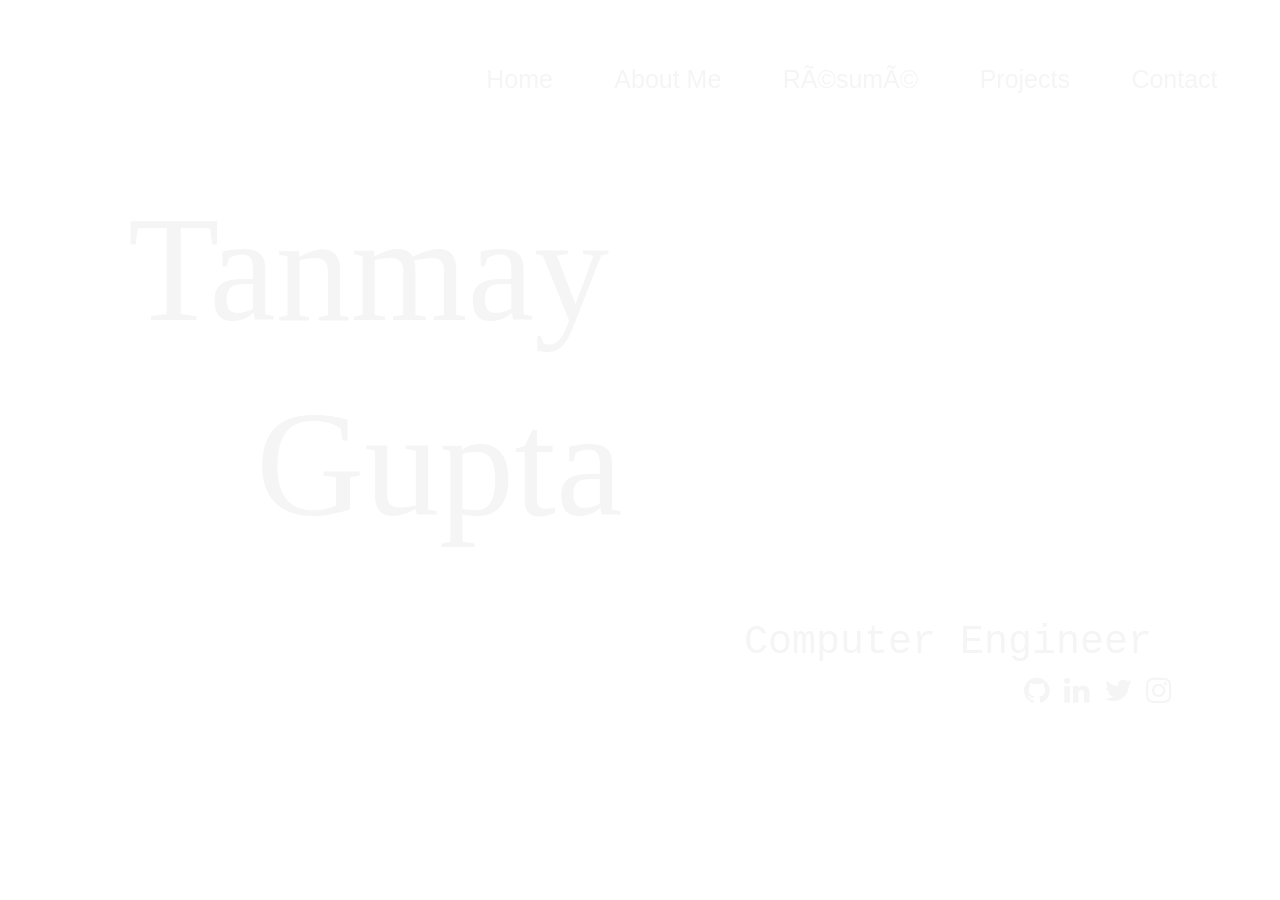
==== index.html @ 8e7ea7fb "Add files via upload" ====
<!DOCTYPE html>
<html>
    <head>
        <title>Tanmay Gupta</title>
        <link rel="stylesheet" href="https://maxcdn.bootstrapcdn.com/bootstrap/3.3.7/css/bootstrap.min.css" integrity="sha384-BVYiiSIFeK1dGmJRAkycuHAHRg32OmUcww7on3RYdg4Va+PmSTsz/K68vbdEjh4u" crossorigin="anonymous">
        <script src="https://ajax.googleapis.com/ajax/libs/jquery/3.5.1/jquery.min.js"></script>
        <script src="https://maxcdn.bootstrapcdn.com/bootstrap/3.4.1/js/bootstrap.min.js"></script>
        <link rel="stylesheet" href="https://cdnjs.cloudflare.com/ajax/libs/font-awesome/4.7.0/css/font-awesome.min.css">
        <style>
            body{
                background-image: url("images/background.jpg");
                background-repeat: no-repeat;
                background-size: 1920px 1080px;
                zoom: 100%;
            }
            .nav{
                margin: 2%;
                background: none;
                border: 0px;
            }
            .nav-right{
                margin-top: 3%;
                margin-right: 3%;
                float: right;
                color: whitesmoke;
                font-size: 25px;
            }
            .nav-right:hover {
                color: whitesmoke;
                text-decoration: none;
            }
            .title1 {
                margin-left:10%;
                margin-top: 3%;
                float: left;
                clear: both;
                font-size:150px;
                color: whitesmoke;
                font-family: serif;
            }
            .title2 {
                margin-left:20%;
                float: left;
                clear: both;
                font-size:150px;
                color: whitesmoke;
                font-family: 'Times New Roman', Times, serif;
            }
            .title3 {
                margin-top: 5%;
                margin-right:10%;
                float: right;
                clear: both;
                font-size:40px;
                color: whitesmoke;
                font-family: 'Courier New', Courier, monospace;
            }
            .bottom{
                margin-top: 34%;
                margin-left: 80%;
            }
            .fonts{
                font-size: 30px;
                color: whitesmoke;
                padding-right: 4%;
            }
            .fonts:hover{
                color: whitesmoke;
                text-decoration: none;
            }
        </style>
    </head>
    <body>
        <div class="nav">
            <span>
                <a href="contact.html" class="nav nav-right">Contact</a>
                <a href="projects.html" class="nav nav-right">Projects</a>
                <a href="resume.pdf" class="nav nav-right">Résumé</a>
                <a href="about.html" class="nav nav-right">About Me</a>
                <a href="#" class="nav nav-right">Home</a>
            </span>
        </div>
        <div>
            <h1 class="title1">Tanmay</h1>
            <h1 class="title2">Gupta</h1>
            <h1 class="title3">Computer Engineer</h1>
        </div>
        <div class="bottom">
            <a href="https://github.com/thattanmay" class="fa fa-github fonts"></a>
            <a href="https://www.linkedin.com/in/thattanmay/" class="fa fa-linkedin fonts"></a>
            <a href="" class="fa fa-twitter fonts"></a>
            <a href="" class="fa fa-instagram fonts"></a>
        </div>

        

    </body>
</html>
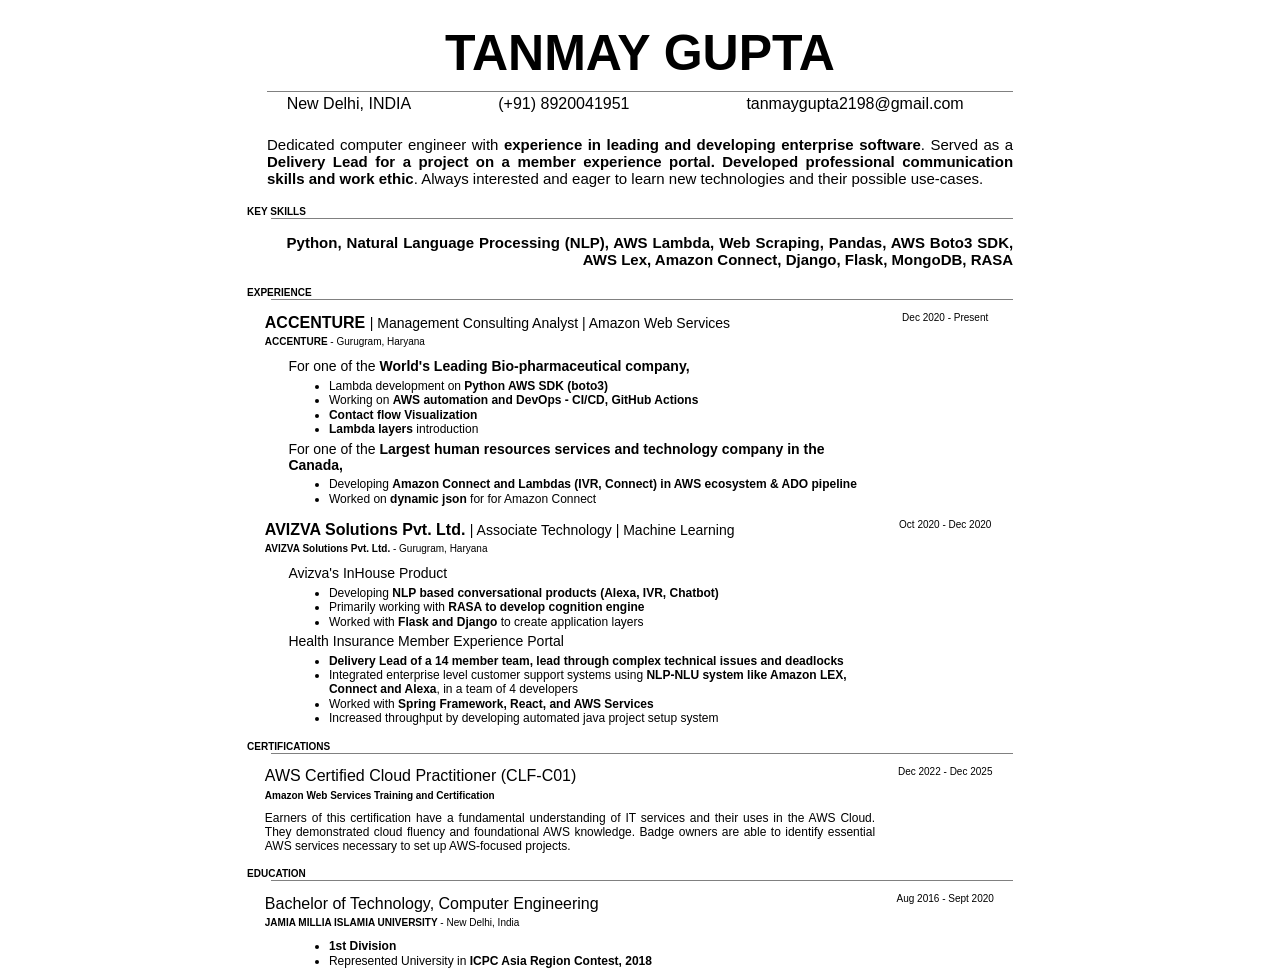
==== commit 9cc668b9: "initial commit" ====
--- a/index.html
+++ b/index.html
@@ -1,98 +1,226 @@
-<!DOCTYPE html>
-<html>
-    <head>
-        <title>Tanmay Gupta</title>
-        <link rel="stylesheet" href="https://maxcdn.bootstrapcdn.com/bootstrap/3.3.7/css/bootstrap.min.css" integrity="sha384-BVYiiSIFeK1dGmJRAkycuHAHRg32OmUcww7on3RYdg4Va+PmSTsz/K68vbdEjh4u" crossorigin="anonymous">
-        <script src="https://ajax.googleapis.com/ajax/libs/jquery/3.5.1/jquery.min.js"></script>
-        <script src="https://maxcdn.bootstrapcdn.com/bootstrap/3.4.1/js/bootstrap.min.js"></script>
-        <link rel="stylesheet" href="https://cdnjs.cloudflare.com/ajax/libs/font-awesome/4.7.0/css/font-awesome.min.css">
-        <style>
-            body{
-                background-image: url("images/background.jpg");
-                background-repeat: no-repeat;
-                background-size: 1920px 1080px;
-                zoom: 100%;
-            }
-            .nav{
-                margin: 2%;
-                background: none;
-                border: 0px;
-            }
-            .nav-right{
-                margin-top: 3%;
-                margin-right: 3%;
-                float: right;
-                color: whitesmoke;
-                font-size: 25px;
-            }
-            .nav-right:hover {
-                color: whitesmoke;
-                text-decoration: none;
-            }
-            .title1 {
-                margin-left:10%;
-                margin-top: 3%;
-                float: left;
-                clear: both;
-                font-size:150px;
-                color: whitesmoke;
-                font-family: serif;
-            }
-            .title2 {
-                margin-left:20%;
-                float: left;
-                clear: both;
-                font-size:150px;
-                color: whitesmoke;
-                font-family: 'Times New Roman', Times, serif;
-            }
-            .title3 {
-                margin-top: 5%;
-                margin-right:10%;
-                float: right;
-                clear: both;
-                font-size:40px;
-                color: whitesmoke;
-                font-family: 'Courier New', Courier, monospace;
-            }
-            .bottom{
-                margin-top: 34%;
-                margin-left: 80%;
-            }
-            .fonts{
-                font-size: 30px;
-                color: whitesmoke;
-                padding-right: 4%;
-            }
-            .fonts:hover{
-                color: whitesmoke;
-                text-decoration: none;
-            }
-        </style>
-    </head>
-    <body>
-        <div class="nav">
-            <span>
-                <a href="contact.html" class="nav nav-right">Contact</a>
-                <a href="projects.html" class="nav nav-right">Projects</a>
-                <a href="resume.pdf" class="nav nav-right">Résumé</a>
-                <a href="about.html" class="nav nav-right">About Me</a>
-                <a href="#" class="nav nav-right">Home</a>
-            </span>
-        </div>
-        <div>
-            <h1 class="title1">Tanmay</h1>
-            <h1 class="title2">Gupta</h1>
-            <h1 class="title3">Computer Engineer</h1>
-        </div>
-        <div class="bottom">
-            <a href="https://github.com/thattanmay" class="fa fa-github fonts"></a>
-            <a href="https://www.linkedin.com/in/thattanmay/" class="fa fa-linkedin fonts"></a>
-            <a href="" class="fa fa-twitter fonts"></a>
-            <a href="" class="fa fa-instagram fonts"></a>
-        </div>
-
-        
-
-    </body>
-</html>+<!DOCTYPE html>
+<html lang="en">
+  <head>
+    <meta charset="UTF-8" />
+    <meta http-equiv="X-UA-Compatible" content="IE=edge" />
+    <meta name="viewport" content="width=device-width, initial-scale=1.0" />
+    <title>TANMAY GUPTA</title>
+    <link rel="stylesheet" href="style.css" />
+  </head>
+  <body>
+    <h1>TANMAY GUPTA</h1>
+    <div class="line"></div>
+    <table>
+      <tr>
+        <td>New&nbspDelhi,&nbspINDIA</td>
+        <td>(+91)&nbsp8920041951</td>
+        <td>
+          <a
+            href="mailto:tanmaygupta2198@gmail.com"
+            style="text-decoration: none; color: black"
+            >tanmaygupta2198@gmail.com</a
+          ><br />
+        </td>
+      </tr>
+    </table>
+    <p class="overview">
+      Dedicated computer engineer with
+      <b>experience in leading and developing enterprise software</b>. Served as
+      a
+      <b
+        >Delivery Lead for a project on a member experience portal. Developed
+        professional communication skills and work ethic</b
+      >. Always interested and eager to learn new technologies and their
+      possible use-cases.
+    </p>
+    <div class="block">
+      KEY SKILLS
+      <div class="line"></div>
+      <p class="key-skills">
+        Python, Natural Language Processing (NLP), AWS Lambda, Web Scraping,
+        Pandas, AWS Boto3 SDK, AWS Lex, Amazon Connect, Django, Flask, MongoDB,
+        RASA
+      </p>
+    </div>
+
+    <div class="block">
+      EXPERIENCE
+      <div class="line"></div>
+      <table>
+        <tr>
+          <th class="content position">
+            <b>ACCENTURE</b>
+            <a style="font-weight: lighter; font-size: 14px"
+              >| Management Consulting Analyst | Amazon Web Services
+            </a>
+          </th>
+          <th class="duration">Dec 2020 - Present</th>
+        </tr>
+        <tr>
+          <td class="content location"><b>ACCENTURE</b> - Gurugram, Haryana</td>
+        </tr>
+
+        <tr>
+          <td class="content project">
+            For one of the <b>World's Leading Bio-pharmaceutical company,</b>
+          </td>
+        </tr>
+        <tr>
+          <td class="content">
+            <ul>
+              <li>Lambda development on <b>Python AWS SDK (boto3)</b></li>
+              <li>
+                Working on
+                <b>AWS automation and DevOps - CI/CD, GitHub Actions</b>
+              </li>
+              <li><b>Contact flow Visualization</b></li>
+              <li><b>Lambda layers</b> introduction</li>
+            </ul>
+          </td>
+        </tr>
+
+        <tr>
+          <td class="content project">
+            For one of the
+            <b
+              >Largest human resources services and technology company in the
+              Canada,</b
+            >
+          </td>
+        </tr>
+        <tr>
+          <td class="content">
+            <ul>
+              <li>
+                Developing
+                <b
+                  >Amazon Connect and Lambdas (IVR, Connect) in AWS ecosystem &
+                  ADO pipeline</b
+                >
+              </li>
+              <li>Worked on <b>dynamic json</b> for for Amazon Connect</li>
+            </ul>
+          </td>
+        </tr>
+
+        <tr>
+          <th class="content position">
+            <b>AVIZVA Solutions Pvt. Ltd.</b>
+            <a style="font-weight: lighter; font-size: 14px"
+              >| Associate Technology | Machine Learning</a
+            >
+          </th>
+          <th class="duration">Oct 2020 - Dec 2020</th>
+        </tr>
+        <tr>
+          <td class="content location">
+            <b>AVIZVA Solutions Pvt. Ltd.</b> - Gurugram, Haryana
+          </td>
+        </tr>
+
+        <tr>
+          <td class="content project">Avizva's InHouse Product</td>
+        </tr>
+        <tr>
+          <td class="content">
+            <ul>
+              <li>
+                Developing
+                <b>NLP based conversational products (Alexa, IVR, Chatbot)</b>
+              </li>
+              <li>
+                Primarily working with <b>RASA to develop cognition engine</b>
+              </li>
+              <li>
+                Worked with <b>Flask and Django</b> to create application layers
+              </li>
+            </ul>
+          </td>
+        </tr>
+
+        <tr>
+          <td class="content project">
+            Health Insurance Member Experience Portal
+          </td>
+        </tr>
+        <tr>
+          <td class="content">
+            <ul>
+              <li><b>Delivery Lead of a 14 member team, lead through complex technical issues
+                and deadlocks</b></li>
+              <li>Integrated enterprise level customer support systems using <b>NLP-NLU system
+                like Amazon LEX, Connect and Alexa</b>, in a team of 4 developers</b></li>
+              <li>
+                Worked with <b>Spring Framework, React, and AWS Services</b>
+              </li>
+              <li>
+                Increased throughput by developing automated java project setup system
+              </li>
+            </ul>
+          </td>
+        </tr>
+      </table>
+    </div>
+
+    <div class="block">
+      CERTIFICATIONS
+      <div class="line"></div>
+
+      <table>
+        <tr>
+          <th class="content position">
+            <a
+              href="https://www.credly.com/badges/b44f0b0e-c55b-42af-ac73-d8674e14d1e1/public_url"
+            >
+              AWS Certified Cloud Practitioner (CLF-C01)</a
+            >
+          </th>
+          <th class="duration">Dec 2022 - Dec 2025</th>
+        </tr>
+
+        <tr>
+          <td class="content location">
+            <b>Amazon Web Services Training and Certification</b>
+          </td>
+        </tr>
+        <tr>
+          <td class="content" style="text-align: justify; padding-left: 2%">
+            Earners of this certification have a fundamental understanding of IT
+            services and their uses in the AWS Cloud. They demonstrated cloud
+            fluency and foundational AWS knowledge. Badge owners are able to
+            identify essential AWS services necessary to set up AWS-focused
+            projects.
+          </td>
+        </tr>
+      </table>
+    </div>
+
+    <div class="block">
+      EDUCATION
+      <div class="line"></div>
+      <table>
+        <tr>
+          <th class="content position">
+            Bachelor of Technology, Computer Engineering
+          </th>
+          <th class="duration">Aug 2016 - Sept 2020</th>
+        </tr>
+        <tr>
+          <td class="content location">
+            <b>JAMIA MILLIA ISLAMIA UNIVERSITY</b> - New Delhi, India
+          </td>
+        </tr>
+        <tr>
+          <td class="content">
+            <ul>
+              <li><b>1st Division</b></li>
+              <li>
+                Represented University in <b>ICPC Asia Region Contest, 2018</b>
+              </li>
+            </ul>
+          </td>
+        </tr>
+      </table>
+    </div>
+  </body>
+</html>
--- a/style.css
+++ b/style.css
@@ -0,0 +1,100 @@
+body {
+  width: 21cm;
+  margin: auto;
+  font-family: "HelveticaNeue-Light", "Helvetica Neue Light", "Helvetica Neue",
+    Helvetica, Arial, "Lucida Grande", sans-serif;
+  font-weight: lighter;
+}
+
+h1 {
+  text-align: center;
+  font-size: 50px;
+  margin-bottom: 1%;
+  margin-top: 3%;
+}
+
+a {
+  text-decoration: none;
+  color: black;
+}
+
+div.line {
+  height: 1px;
+  border-bottom: 1px solid grey !important;
+  margin-left: 3%;
+  margin-right: 3%;
+}
+
+table {
+  border: 0;
+  margin: 0% auto;
+  width: 100%;
+  padding-bottom: 1%;
+}
+
+th,
+td {
+  font-weight: lighter;
+  text-align: center;
+}
+
+.overview {
+  text-align: justify;
+  font-size: 15px;
+  padding-left: 3%;
+  padding-right: 3%;
+  margin: 0%;
+  padding-bottom: 2%;
+  padding-top: 1.5%;
+}
+
+.block {
+  font-weight: bold;
+  padding-left: 0.5%;
+  padding-top: 0.5%;
+  font-size: 10px;
+}
+
+.key-skills {
+  padding-left: 5%;
+  padding-right: 3%;
+  direction: rtl;
+  text-align: justify;
+  font-size: 15px;
+}
+
+.content {
+  text-align: left;
+  padding-left: 5%;
+  font-size: 12px;
+}
+
+.content.position {
+  font-size: 16px;
+  padding-top: 1.5%;
+  padding-left: 2%;
+}
+
+.content.location {
+  font-size: 10px;
+  padding-bottom: 1%;
+  padding-left: 2%;
+}
+
+.content.project {
+  font-size: 14px;
+}
+
+.duration {
+  text-align: center;
+  padding-right: 3%;
+  width: 20%;
+}
+
+ul {
+  margin: 0%;
+}
+
+li {
+  margin: 0.1%;
+}
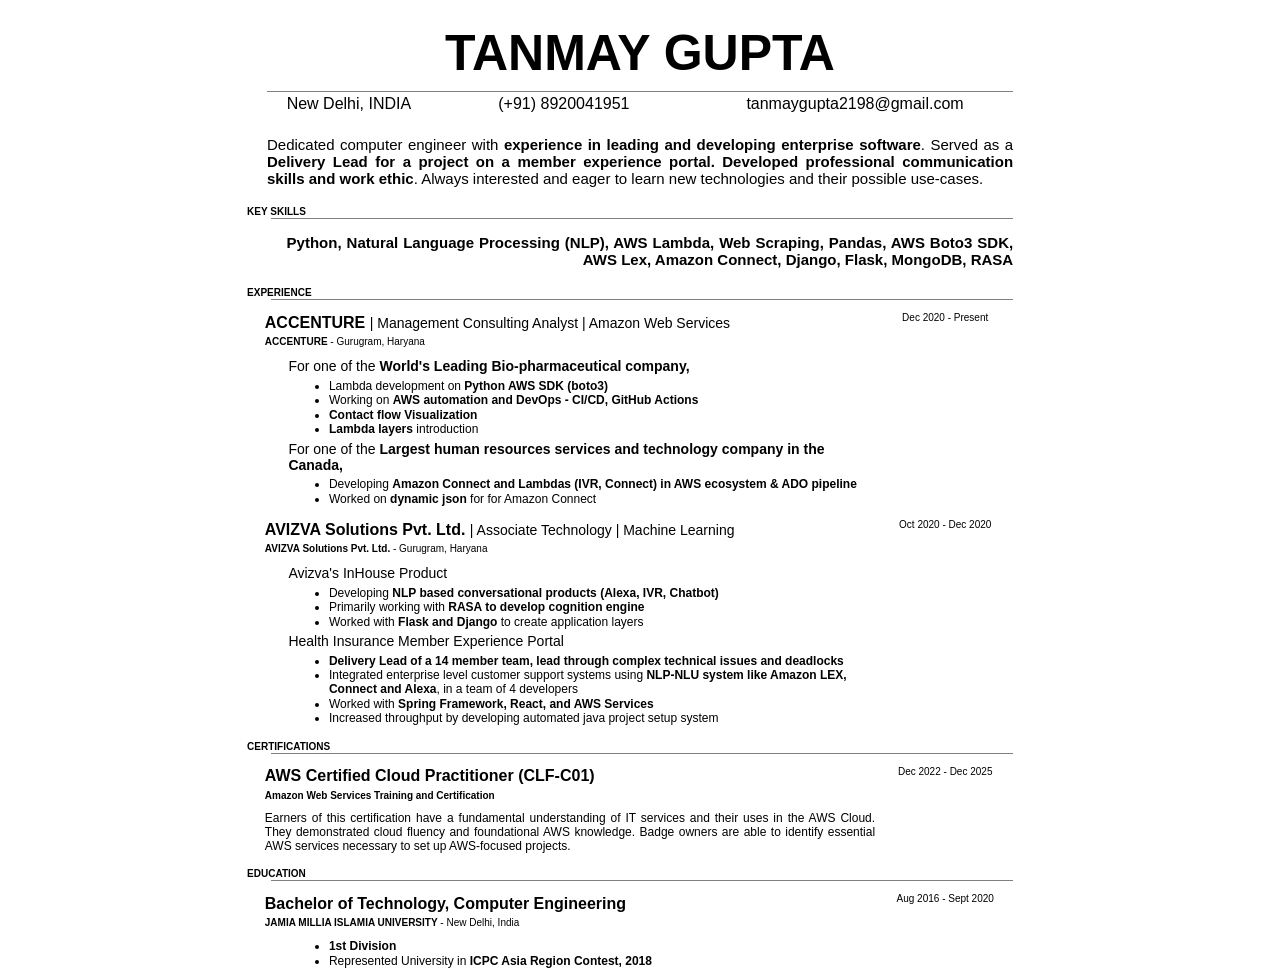
==== commit bb13215c: "minor changes to bold text" ====
--- a/index.html
+++ b/index.html
@@ -172,7 +172,7 @@
             <a
               href="https://www.credly.com/badges/b44f0b0e-c55b-42af-ac73-d8674e14d1e1/public_url"
             >
-              AWS Certified Cloud Practitioner (CLF-C01)</a
+              <b>AWS Certified Cloud Practitioner (CLF-C01)</b></a
             >
           </th>
           <th class="duration">Dec 2022 - Dec 2025</th>
@@ -201,7 +201,7 @@
       <table>
         <tr>
           <th class="content position">
-            Bachelor of Technology, Computer Engineering
+            <b>Bachelor of Technology, Computer Engineering</b>
           </th>
           <th class="duration">Aug 2016 - Sept 2020</th>
         </tr>
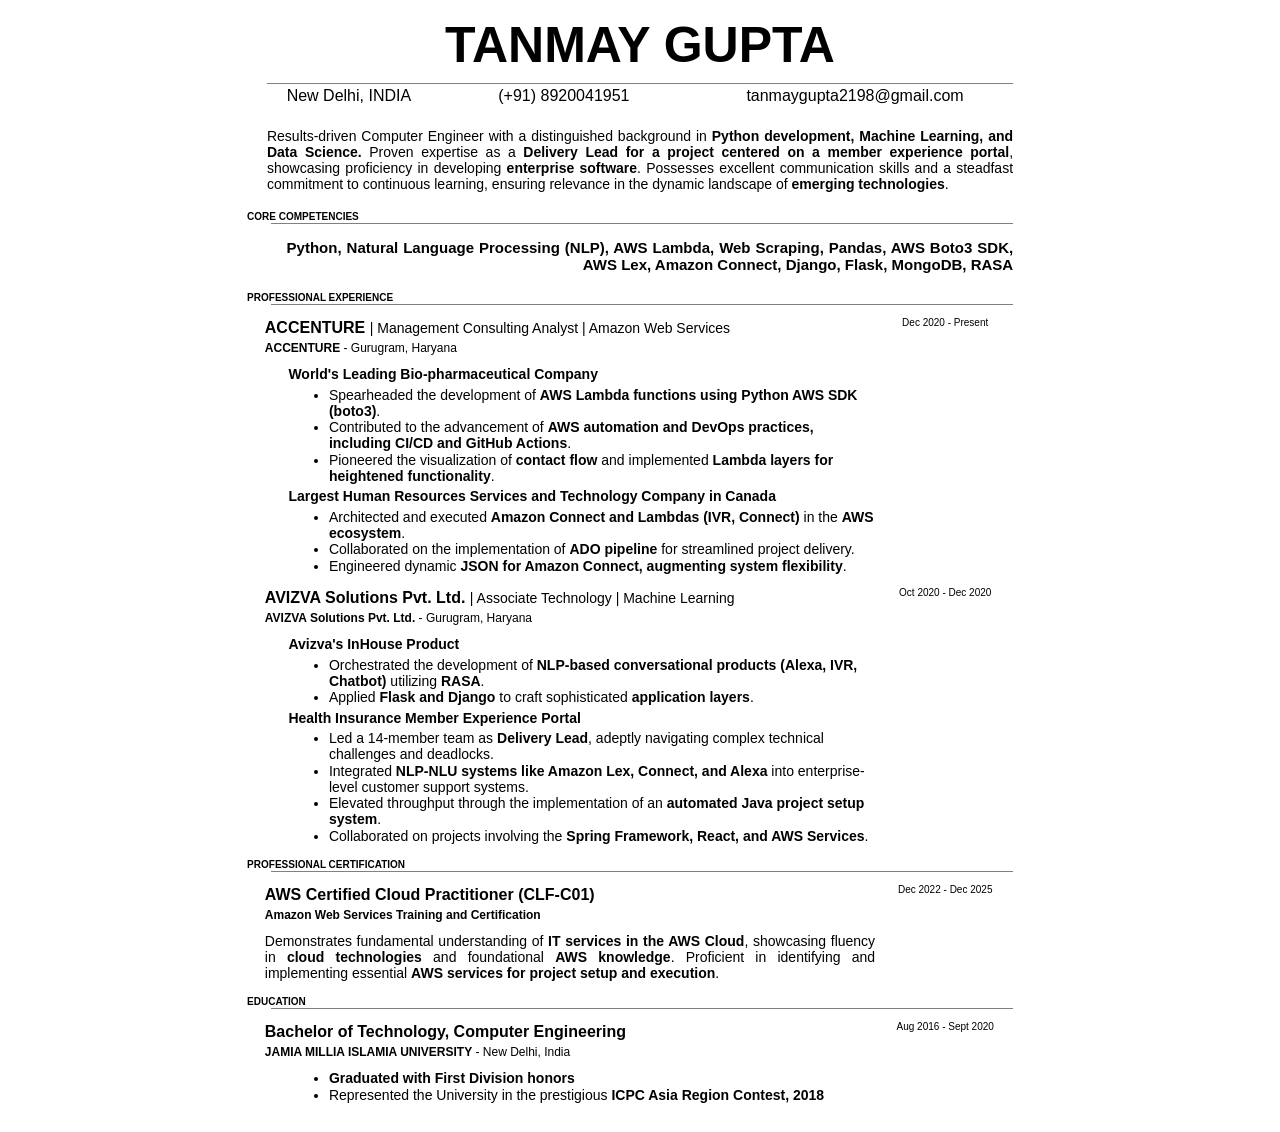
==== commit cbf61a14: "updated resume" ====
--- a/index.html
+++ b/index.html
@@ -24,17 +24,17 @@
       </tr>
     </table>
     <p class="overview">
-      Dedicated computer engineer with
-      <b>experience in leading and developing enterprise software</b>. Served as
-      a
-      <b
-        >Delivery Lead for a project on a member experience portal. Developed
-        professional communication skills and work ethic</b
-      >. Always interested and eager to learn new technologies and their
-      possible use-cases.
+      Results-driven Computer Engineer with a distinguished background in
+      <b>Python development, Machine Learning, and Data Science.</b> Proven
+      expertise as a
+      <b>Delivery Lead for a project centered on a member experience portal</b>,
+      showcasing proficiency in developing <b>enterprise software</b>. Possesses
+      excellent communication skills and a steadfast commitment to continuous
+      learning, ensuring relevance in the dynamic landscape of
+      <b>emerging technologies</b>.
     </p>
     <div class="block">
-      KEY SKILLS
+      CORE COMPETENCIES
       <div class="line"></div>
       <p class="key-skills">
         Python, Natural Language Processing (NLP), AWS Lambda, Web Scraping,
@@ -44,7 +44,7 @@
     </div>
 
     <div class="block">
-      EXPERIENCE
+      PROFESSIONAL EXPERIENCE
       <div class="line"></div>
       <table>
         <tr>
@@ -62,43 +62,55 @@
 
         <tr>
           <td class="content project">
-            For one of the <b>World's Leading Bio-pharmaceutical company,</b>
-          </td>
-        </tr>
-        <tr>
-          <td class="content">
-            <ul>
-              <li>Lambda development on <b>Python AWS SDK (boto3)</b></li>
-              <li>
-                Working on
-                <b>AWS automation and DevOps - CI/CD, GitHub Actions</b>
-              </li>
-              <li><b>Contact flow Visualization</b></li>
-              <li><b>Lambda layers</b> introduction</li>
+            <b>World's Leading Bio-pharmaceutical Company</b>
+          </td>
+        </tr>
+        <tr>
+          <td class="content">
+            <ul>
+              <li>
+                Spearheaded the development of
+                <b>AWS Lambda functions using Python AWS SDK (boto3)</b>.
+              </li>
+              <li>
+                Contributed to the advancement of
+                <b
+                  >AWS automation and DevOps practices, including CI/CD and
+                  GitHub Actions</b
+                >.
+              </li>
+              <li>
+                Pioneered the visualization of <b>contact flow</b> and
+                implemented <b>Lambda layers for heightened functionality</b>.
+              </li>
             </ul>
           </td>
         </tr>
 
         <tr>
           <td class="content project">
-            For one of the
             <b
-              >Largest human resources services and technology company in the
-              Canada,</b
-            >
-          </td>
-        </tr>
-        <tr>
-          <td class="content">
-            <ul>
-              <li>
-                Developing
-                <b
-                  >Amazon Connect and Lambdas (IVR, Connect) in AWS ecosystem &
-                  ADO pipeline</b
-                >
-              </li>
-              <li>Worked on <b>dynamic json</b> for for Amazon Connect</li>
+              >Largest Human Resources Services and Technology Company in
+              Canada</b
+            >
+          </td>
+        </tr>
+        <tr>
+          <td class="content">
+            <ul>
+              <li>
+                Architected and executed
+                <b>Amazon Connect and Lambdas (IVR, Connect)</b> in the
+                <b>AWS ecosystem</b>.
+              </li>
+              <li>
+                Collaborated on the implementation of <b>ADO pipeline</b> for
+                streamlined project delivery.
+              </li>
+              <li>
+                Engineered dynamic
+                <b>JSON for Amazon Connect, augmenting system flexibility</b>.
+              </li>
             </ul>
           </td>
         </tr>
@@ -119,20 +131,19 @@
         </tr>
 
         <tr>
-          <td class="content project">Avizva's InHouse Product</td>
-        </tr>
-        <tr>
-          <td class="content">
-            <ul>
-              <li>
-                Developing
-                <b>NLP based conversational products (Alexa, IVR, Chatbot)</b>
-              </li>
-              <li>
-                Primarily working with <b>RASA to develop cognition engine</b>
-              </li>
-              <li>
-                Worked with <b>Flask and Django</b> to create application layers
+          <td class="content project"><b>Avizva's InHouse Product</b></td>
+        </tr>
+        <tr>
+          <td class="content">
+            <ul>
+              <li>
+                Orchestrated the development of
+                <b>NLP-based conversational products (Alexa, IVR, Chatbot)</b>
+                utilizing <b>RASA</b>.
+              </li>
+              <li>
+                Applied <b>Flask and Django</b> to craft sophisticated
+                <b>application layers</b>.
               </li>
             </ul>
           </td>
@@ -140,21 +151,28 @@
 
         <tr>
           <td class="content project">
-            Health Insurance Member Experience Portal
-          </td>
-        </tr>
-        <tr>
-          <td class="content">
-            <ul>
-              <li><b>Delivery Lead of a 14 member team, lead through complex technical issues
-                and deadlocks</b></li>
-              <li>Integrated enterprise level customer support systems using <b>NLP-NLU system
-                like Amazon LEX, Connect and Alexa</b>, in a team of 4 developers</b></li>
-              <li>
-                Worked with <b>Spring Framework, React, and AWS Services</b>
-              </li>
-              <li>
-                Increased throughput by developing automated java project setup system
+            <b>Health Insurance Member Experience Portal</b>
+          </td>
+        </tr>
+        <tr>
+          <td class="content">
+            <ul>
+              <li>
+                Led a 14-member team as <b>Delivery Lead</b>, adeptly navigating
+                complex technical challenges and deadlocks.
+              </li>
+              <li>
+                Integrated
+                <b>NLP-NLU systems like Amazon Lex, Connect, and Alexa</b>
+                into enterprise-level customer support systems.
+              </li>
+              <li>
+                Elevated throughput through the implementation of an
+                <b>automated Java project setup system</b>.
+              </li>
+              <li>
+                Collaborated on projects involving the
+                <b>Spring Framework, React, and AWS Services</b>.
               </li>
             </ul>
           </td>
@@ -163,7 +181,7 @@
     </div>
 
     <div class="block">
-      CERTIFICATIONS
+      PROFESSIONAL CERTIFICATION
       <div class="line"></div>
 
       <table>
@@ -185,11 +203,11 @@
         </tr>
         <tr>
           <td class="content" style="text-align: justify; padding-left: 2%">
-            Earners of this certification have a fundamental understanding of IT
-            services and their uses in the AWS Cloud. They demonstrated cloud
-            fluency and foundational AWS knowledge. Badge owners are able to
-            identify essential AWS services necessary to set up AWS-focused
-            projects.
+            Demonstrates fundamental understanding of
+            <b>IT services in the AWS Cloud</b>, showcasing fluency in
+            <b>cloud technologies</b> and foundational <b>AWS knowledge</b>.
+            Proficient in identifying and implementing essential
+            <b>AWS services for project setup and execution</b>.
           </td>
         </tr>
       </table>
@@ -213,14 +231,16 @@
         <tr>
           <td class="content">
             <ul>
-              <li><b>1st Division</b></li>
-              <li>
-                Represented University in <b>ICPC Asia Region Contest, 2018</b>
+              <li><b>Graduated with First Division honors</b></li>
+              <li>
+                Represented the University in the prestigious
+                <b>ICPC Asia Region Contest, 2018</b>
               </li>
             </ul>
           </td>
         </tr>
       </table>
     </div>
+    <br />
   </body>
 </html>
--- a/style.css
+++ b/style.css
@@ -10,7 +10,7 @@
   text-align: center;
   font-size: 50px;
   margin-bottom: 1%;
-  margin-top: 3%;
+  margin-top: 2%;
 }
 
 a {
@@ -40,7 +40,7 @@
 
 .overview {
   text-align: justify;
-  font-size: 15px;
+  font-size: 14px;
   padding-left: 3%;
   padding-right: 3%;
   margin: 0%;
@@ -66,7 +66,7 @@
 .content {
   text-align: left;
   padding-left: 5%;
-  font-size: 12px;
+  font-size: 14px;
 }
 
 .content.position {
@@ -76,7 +76,7 @@
 }
 
 .content.location {
-  font-size: 10px;
+  font-size: 12px;
   padding-bottom: 1%;
   padding-left: 2%;
 }
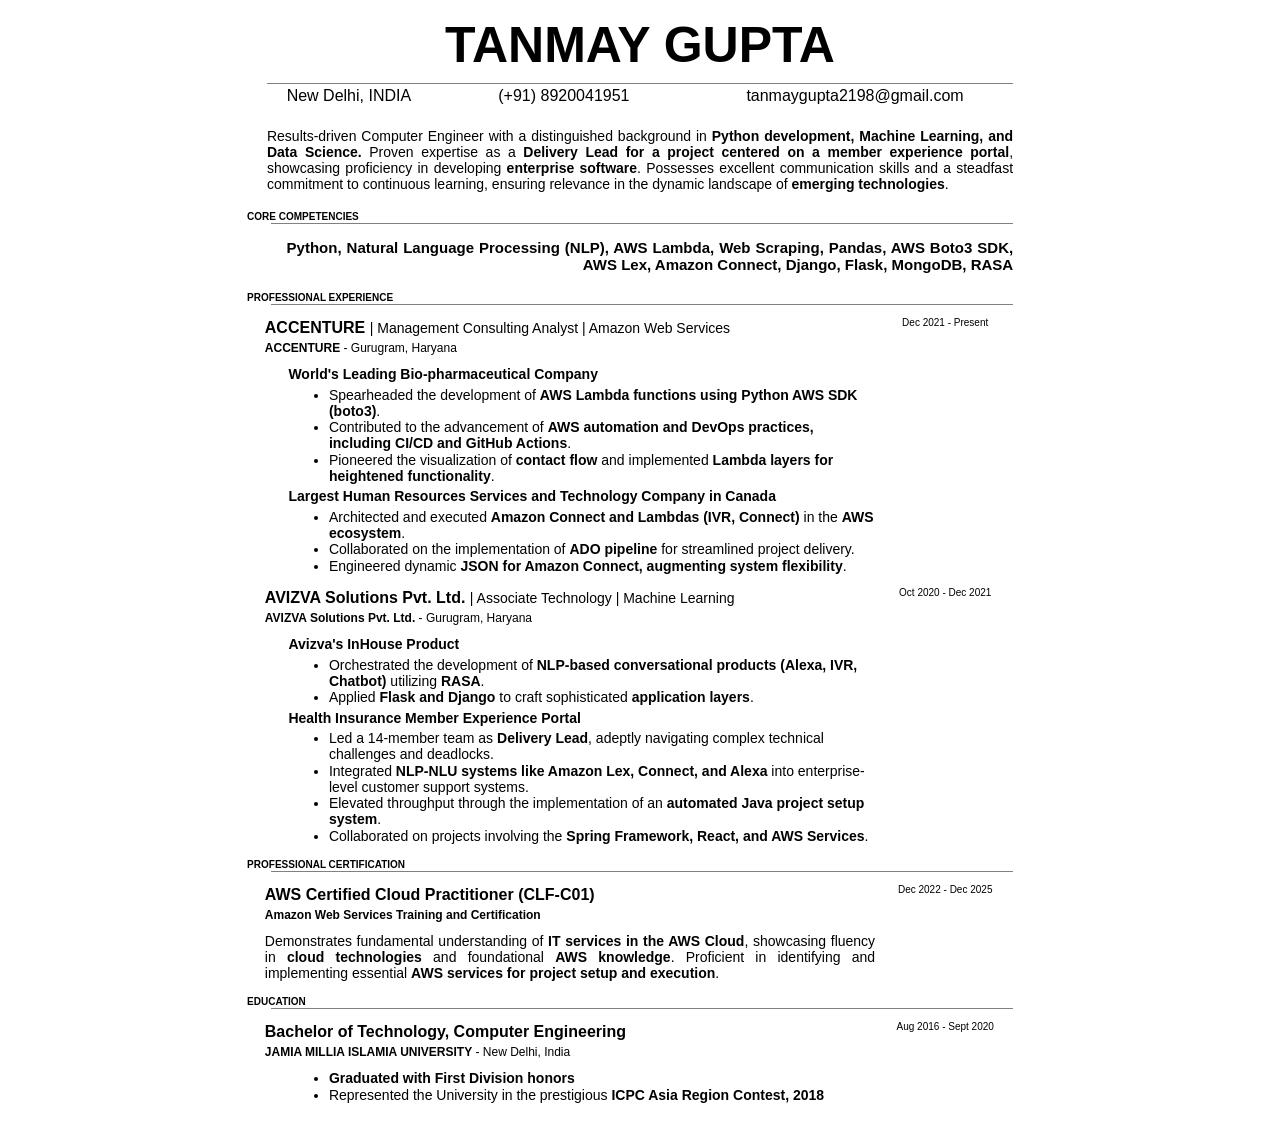
==== commit 8e805740: "fixed dates" ====
--- a/index.html
+++ b/index.html
@@ -54,7 +54,7 @@
               >| Management Consulting Analyst | Amazon Web Services
             </a>
           </th>
-          <th class="duration">Dec 2020 - Present</th>
+          <th class="duration">Dec 2021 - Present</th>
         </tr>
         <tr>
           <td class="content location"><b>ACCENTURE</b> - Gurugram, Haryana</td>
@@ -122,7 +122,7 @@
               >| Associate Technology | Machine Learning</a
             >
           </th>
-          <th class="duration">Oct 2020 - Dec 2020</th>
+          <th class="duration">Oct 2020 - Dec 2021</th>
         </tr>
         <tr>
           <td class="content location">
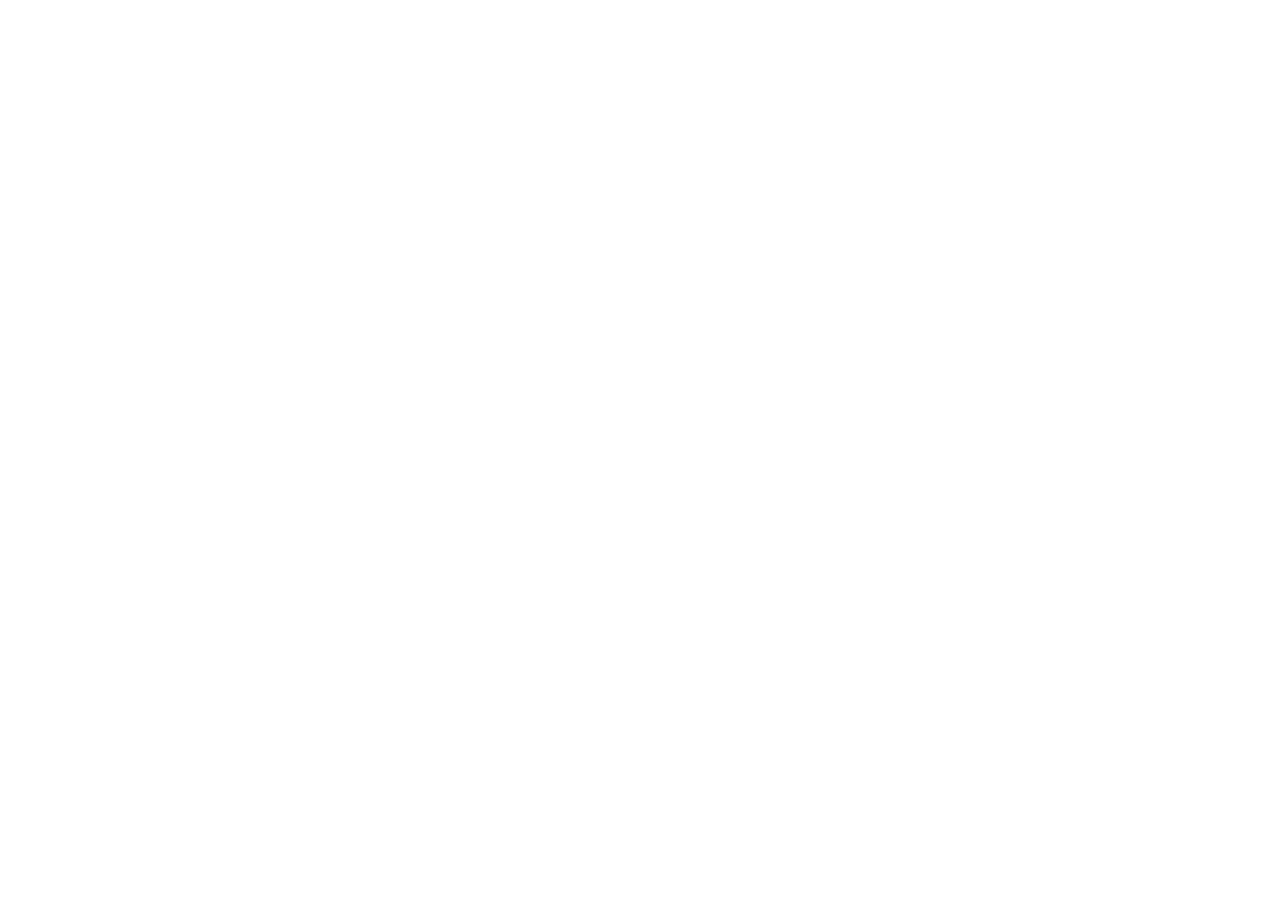
==== commit c1d66cfb: "updated resume" ====
--- a/index.html
+++ b/index.html
@@ -1,246 +1,13 @@
-<!DOCTYPE html>
-<html lang="en">
+<html>
   <head>
-    <meta charset="UTF-8" />
-    <meta http-equiv="X-UA-Compatible" content="IE=edge" />
-    <meta name="viewport" content="width=device-width, initial-scale=1.0" />
-    <title>TANMAY GUPTA</title>
-    <link rel="stylesheet" href="style.css" />
+    <title>Tanmay Gupta</title>
   </head>
   <body>
-    <h1>TANMAY GUPTA</h1>
-    <div class="line"></div>
-    <table>
-      <tr>
-        <td>New&nbspDelhi,&nbspINDIA</td>
-        <td>(+91)&nbsp8920041951</td>
-        <td>
-          <a
-            href="mailto:tanmaygupta2198@gmail.com"
-            style="text-decoration: none; color: black"
-            >tanmaygupta2198@gmail.com</a
-          ><br />
-        </td>
-      </tr>
-    </table>
-    <p class="overview">
-      Results-driven Computer Engineer with a distinguished background in
-      <b>Python development, Machine Learning, and Data Science.</b> Proven
-      expertise as a
-      <b>Delivery Lead for a project centered on a member experience portal</b>,
-      showcasing proficiency in developing <b>enterprise software</b>. Possesses
-      excellent communication skills and a steadfast commitment to continuous
-      learning, ensuring relevance in the dynamic landscape of
-      <b>emerging technologies</b>.
-    </p>
-    <div class="block">
-      CORE COMPETENCIES
-      <div class="line"></div>
-      <p class="key-skills">
-        Python, Natural Language Processing (NLP), AWS Lambda, Web Scraping,
-        Pandas, AWS Boto3 SDK, AWS Lex, Amazon Connect, Django, Flask, MongoDB,
-        RASA
-      </p>
-    </div>
-
-    <div class="block">
-      PROFESSIONAL EXPERIENCE
-      <div class="line"></div>
-      <table>
-        <tr>
-          <th class="content position">
-            <b>ACCENTURE</b>
-            <a style="font-weight: lighter; font-size: 14px"
-              >| Management Consulting Analyst | Amazon Web Services
-            </a>
-          </th>
-          <th class="duration">Dec 2021 - Present</th>
-        </tr>
-        <tr>
-          <td class="content location"><b>ACCENTURE</b> - Gurugram, Haryana</td>
-        </tr>
-
-        <tr>
-          <td class="content project">
-            <b>World's Leading Bio-pharmaceutical Company</b>
-          </td>
-        </tr>
-        <tr>
-          <td class="content">
-            <ul>
-              <li>
-                Spearheaded the development of
-                <b>AWS Lambda functions using Python AWS SDK (boto3)</b>.
-              </li>
-              <li>
-                Contributed to the advancement of
-                <b
-                  >AWS automation and DevOps practices, including CI/CD and
-                  GitHub Actions</b
-                >.
-              </li>
-              <li>
-                Pioneered the visualization of <b>contact flow</b> and
-                implemented <b>Lambda layers for heightened functionality</b>.
-              </li>
-            </ul>
-          </td>
-        </tr>
-
-        <tr>
-          <td class="content project">
-            <b
-              >Largest Human Resources Services and Technology Company in
-              Canada</b
-            >
-          </td>
-        </tr>
-        <tr>
-          <td class="content">
-            <ul>
-              <li>
-                Architected and executed
-                <b>Amazon Connect and Lambdas (IVR, Connect)</b> in the
-                <b>AWS ecosystem</b>.
-              </li>
-              <li>
-                Collaborated on the implementation of <b>ADO pipeline</b> for
-                streamlined project delivery.
-              </li>
-              <li>
-                Engineered dynamic
-                <b>JSON for Amazon Connect, augmenting system flexibility</b>.
-              </li>
-            </ul>
-          </td>
-        </tr>
-
-        <tr>
-          <th class="content position">
-            <b>AVIZVA Solutions Pvt. Ltd.</b>
-            <a style="font-weight: lighter; font-size: 14px"
-              >| Associate Technology | Machine Learning</a
-            >
-          </th>
-          <th class="duration">Oct 2020 - Dec 2021</th>
-        </tr>
-        <tr>
-          <td class="content location">
-            <b>AVIZVA Solutions Pvt. Ltd.</b> - Gurugram, Haryana
-          </td>
-        </tr>
-
-        <tr>
-          <td class="content project"><b>Avizva's InHouse Product</b></td>
-        </tr>
-        <tr>
-          <td class="content">
-            <ul>
-              <li>
-                Orchestrated the development of
-                <b>NLP-based conversational products (Alexa, IVR, Chatbot)</b>
-                utilizing <b>RASA</b>.
-              </li>
-              <li>
-                Applied <b>Flask and Django</b> to craft sophisticated
-                <b>application layers</b>.
-              </li>
-            </ul>
-          </td>
-        </tr>
-
-        <tr>
-          <td class="content project">
-            <b>Health Insurance Member Experience Portal</b>
-          </td>
-        </tr>
-        <tr>
-          <td class="content">
-            <ul>
-              <li>
-                Led a 14-member team as <b>Delivery Lead</b>, adeptly navigating
-                complex technical challenges and deadlocks.
-              </li>
-              <li>
-                Integrated
-                <b>NLP-NLU systems like Amazon Lex, Connect, and Alexa</b>
-                into enterprise-level customer support systems.
-              </li>
-              <li>
-                Elevated throughput through the implementation of an
-                <b>automated Java project setup system</b>.
-              </li>
-              <li>
-                Collaborated on projects involving the
-                <b>Spring Framework, React, and AWS Services</b>.
-              </li>
-            </ul>
-          </td>
-        </tr>
-      </table>
-    </div>
-
-    <div class="block">
-      PROFESSIONAL CERTIFICATION
-      <div class="line"></div>
-
-      <table>
-        <tr>
-          <th class="content position">
-            <a
-              href="https://www.credly.com/badges/b44f0b0e-c55b-42af-ac73-d8674e14d1e1/public_url"
-            >
-              <b>AWS Certified Cloud Practitioner (CLF-C01)</b></a
-            >
-          </th>
-          <th class="duration">Dec 2022 - Dec 2025</th>
-        </tr>
-
-        <tr>
-          <td class="content location">
-            <b>Amazon Web Services Training and Certification</b>
-          </td>
-        </tr>
-        <tr>
-          <td class="content" style="text-align: justify; padding-left: 2%">
-            Demonstrates fundamental understanding of
-            <b>IT services in the AWS Cloud</b>, showcasing fluency in
-            <b>cloud technologies</b> and foundational <b>AWS knowledge</b>.
-            Proficient in identifying and implementing essential
-            <b>AWS services for project setup and execution</b>.
-          </td>
-        </tr>
-      </table>
-    </div>
-
-    <div class="block">
-      EDUCATION
-      <div class="line"></div>
-      <table>
-        <tr>
-          <th class="content position">
-            <b>Bachelor of Technology, Computer Engineering</b>
-          </th>
-          <th class="duration">Aug 2016 - Sept 2020</th>
-        </tr>
-        <tr>
-          <td class="content location">
-            <b>JAMIA MILLIA ISLAMIA UNIVERSITY</b> - New Delhi, India
-          </td>
-        </tr>
-        <tr>
-          <td class="content">
-            <ul>
-              <li><b>Graduated with First Division honors</b></li>
-              <li>
-                Represented the University in the prestigious
-                <b>ICPC Asia Region Contest, 2018</b>
-              </li>
-            </ul>
-          </td>
-        </tr>
-      </table>
-    </div>
-    <br />
+    <object data="resume.pdf" type="application/pdf" width="100%" height="100%">
+      <iframe src="resume.pdf" width="100%" height="100%" style="border: none"
+        >This browser does not support PDFs. Please download the PDF to view it:
+        <a href="resume.pdf">Download PDF</a>
+      </iframe>
+    </object>
   </body>
 </html>
